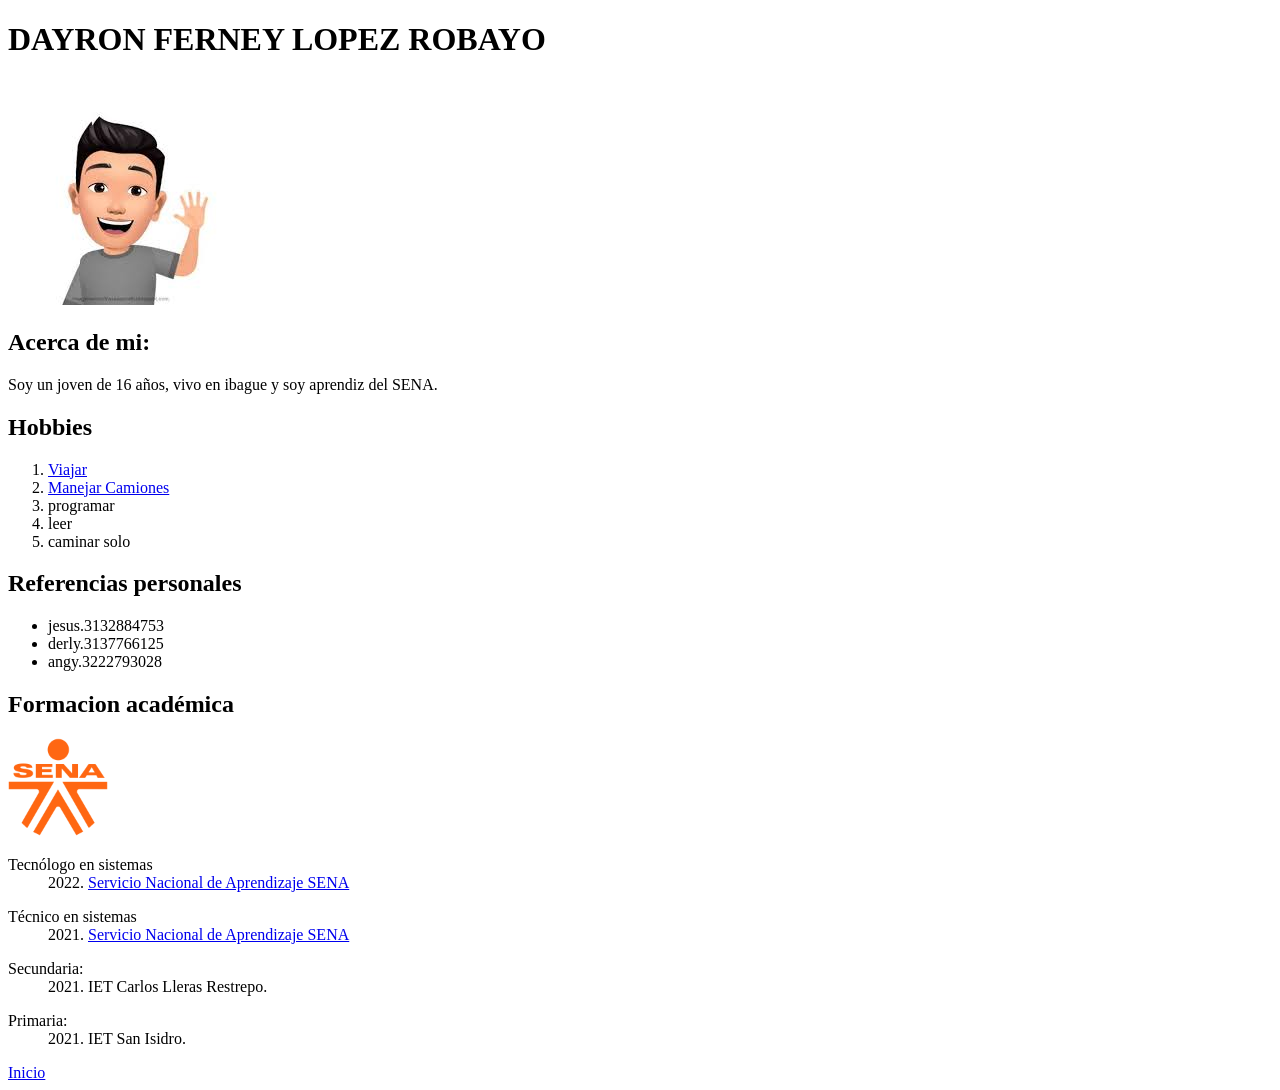
==== pages/Hv.html @ 6df6a4d6 "first commit" ====
<!DOCTYPE html>
<html lang="es">
<head>
    <meta charset="UTF-8">
    <meta http-equiv="X-UA-Compatible" content="IE=edge">
    <meta name="viewport" content="width=device-width, initial-scale=1.0">
    <title>Mi hoja de vida</title>
</head>
<body>
    <h1>DAYRON FERNEY LOPEZ ROBAYO</h1>
    <img src="../assets/img/avatar1.jpg" alt="Mi fotografia">
    <h2>Acerca de mi: </h2>
    <p>Soy un joven de 16 años, vivo en ibague y soy aprendiz del SENA.</p>

    <h2>Hobbies</h2>
    <ol>
        <li><a href="../pages/hobbies/viajar.html">Viajar</a>
        <li><a href="../pages/hobbies/camiones.html">Manejar Camiones</a>
        <li>programar</li>
        <li>leer</li>
        <li>caminar solo</li>
    </ol>

    <h2>Referencias personales</h2>
    <ul>
        <li>jesus.3132884753</li>
        <li>derly.3137766125</li>
        <li>angy.3222793028</li>
    </ul>

    <h2>Formacion académica</h2>

    <a href="https://www.sena.edu.co/" target="_blank"><img src="../assets/img/logo SENA.png" alt="Logo SENA" width="100px"></a>

    <dl>
        <dt>Tecnólogo en sistemas </dt>
        <dd>2022. <a href="https://www.sena.edu.co/" target="_blank">Servicio Nacional de Aprendizaje SENA</a> </dd>
    </dl>

    <dl>
        <dt>Técnico en sistemas</dt>
        <dd>2021. <a href="https://www.sena.edu.co/" target="_blank">Servicio Nacional de Aprendizaje SENA</a> </dd>
    </dl>

     <dl>
         <dt>Secundaria:</dt>
        <dd>2021. IET Carlos Lleras Restrepo.</dd>
     </dl>

     <dl>
        <dt>Primaria:</dt>
        <dd>2021. IET San Isidro.</dd>
     </dl>
    <a href="../Index.html">Inicio</a>
</body>
</html>
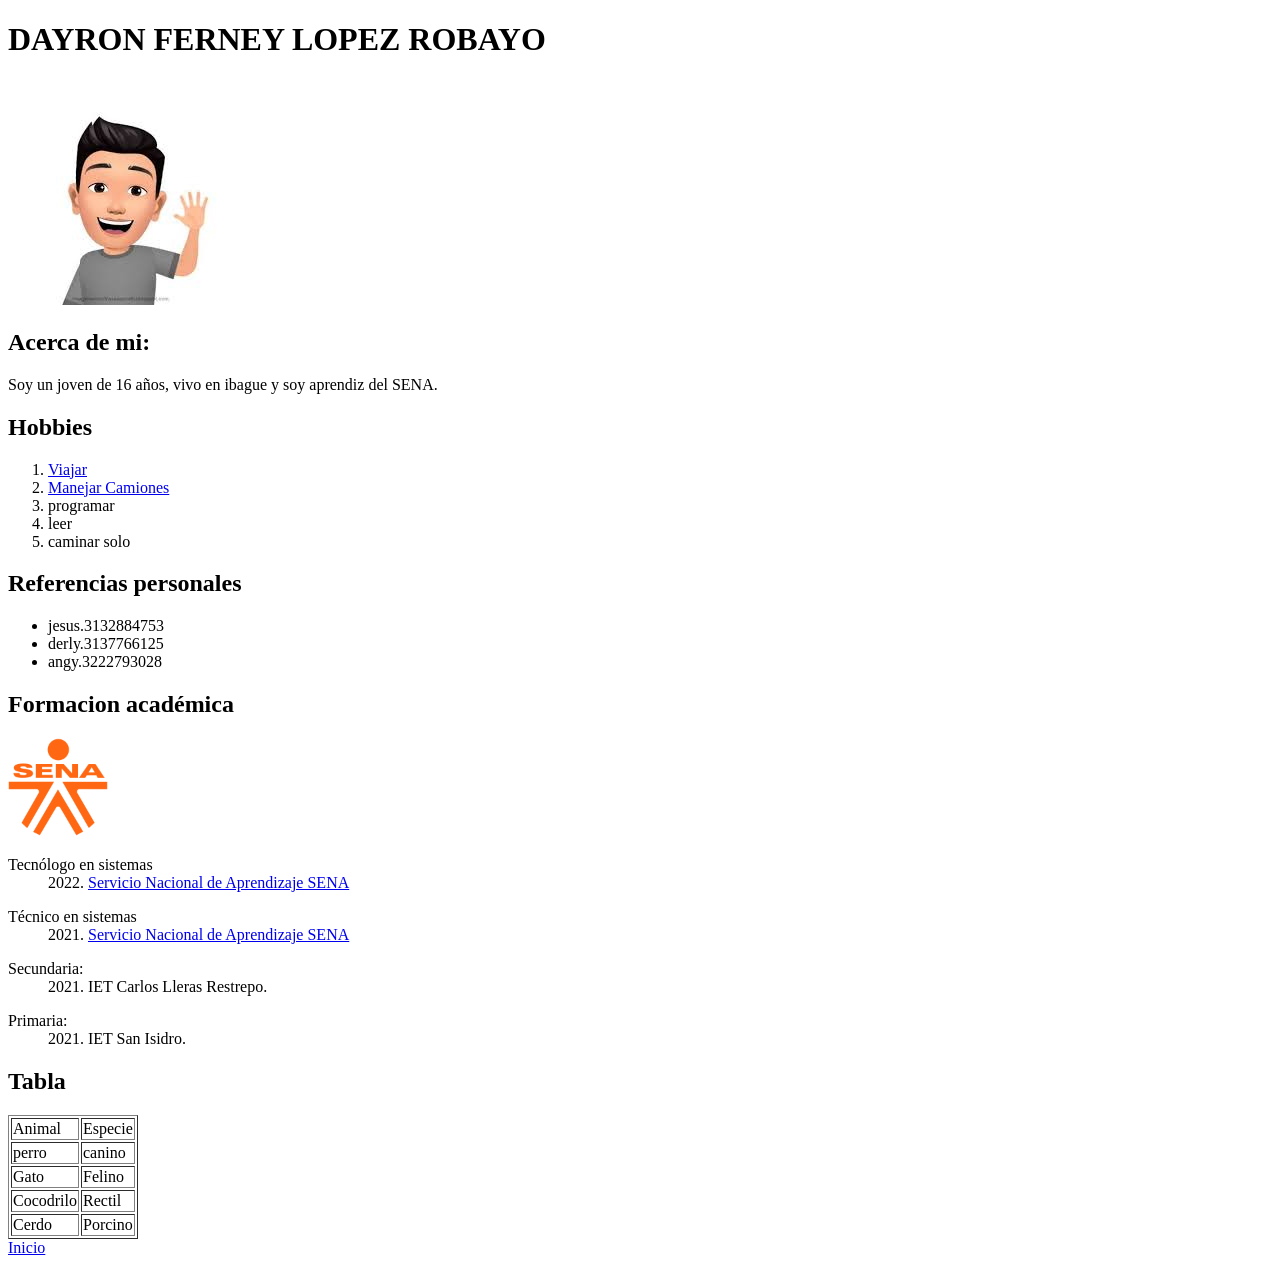
==== commit 92d566dd: "tabla basica" ====
--- a/pages/Hv.html
+++ b/pages/Hv.html
@@ -51,6 +51,35 @@
         <dt>Primaria:</dt>
         <dd>2021. IET San Isidro.</dd>
      </dl>
+
+     <h2>Tabla</h2>
+     <table border="1">
+         <tr>
+             <td>Animal</td>
+             <td>Especie</td>
+
+         </tr>
+         <tr>
+             <td>perro</td>
+             <td>canino</td>
+         </tr>
+         <tr>
+             <td>Gato</td>
+             <td>Felino</td>
+ 
+         </tr>
+         <tr>
+             <td>Cocodrilo</td>
+             <td>Rectil</td>
+ 
+         </tr>
+         <tr>
+             <td>Cerdo</td>
+             <td>Porcino</td>
+ 
+         </tr>
+
+     </table>
     <a href="../Index.html">Inicio</a>
 </body>
 </html>
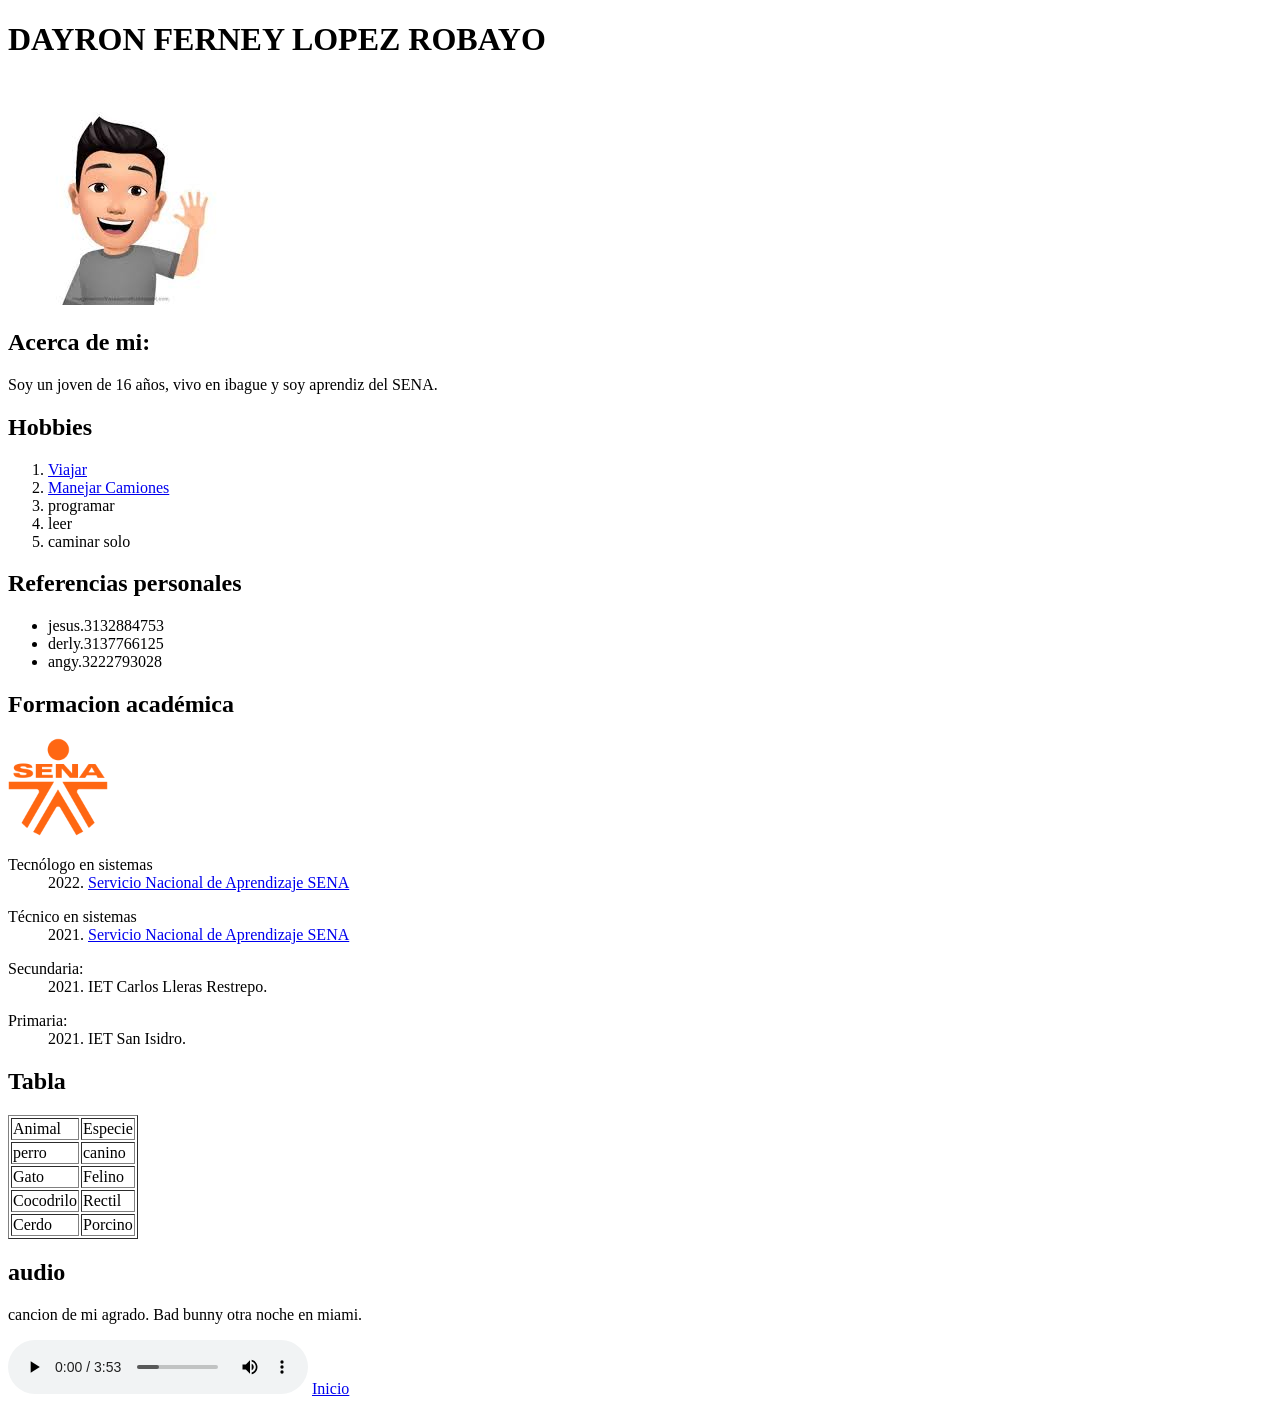
==== commit 76e74a94: "arreglo 3" ====
--- a/pages/Hv.html
+++ b/pages/Hv.html
@@ -76,10 +76,17 @@
          <tr>
              <td>Cerdo</td>
              <td>Porcino</td>
- 
          </tr>
 
      </table>
+
+     <h2>audio</h2>
+
+     <p>cancion de mi agrado. Bad bunny otra noche en miami.</p>
+     <audio src="../assets/audio/audio2.mpeg" controls width="300"height="300"></audio>
+
     <a href="../Index.html">Inicio</a>
+
+    
 </body>
 </html>
